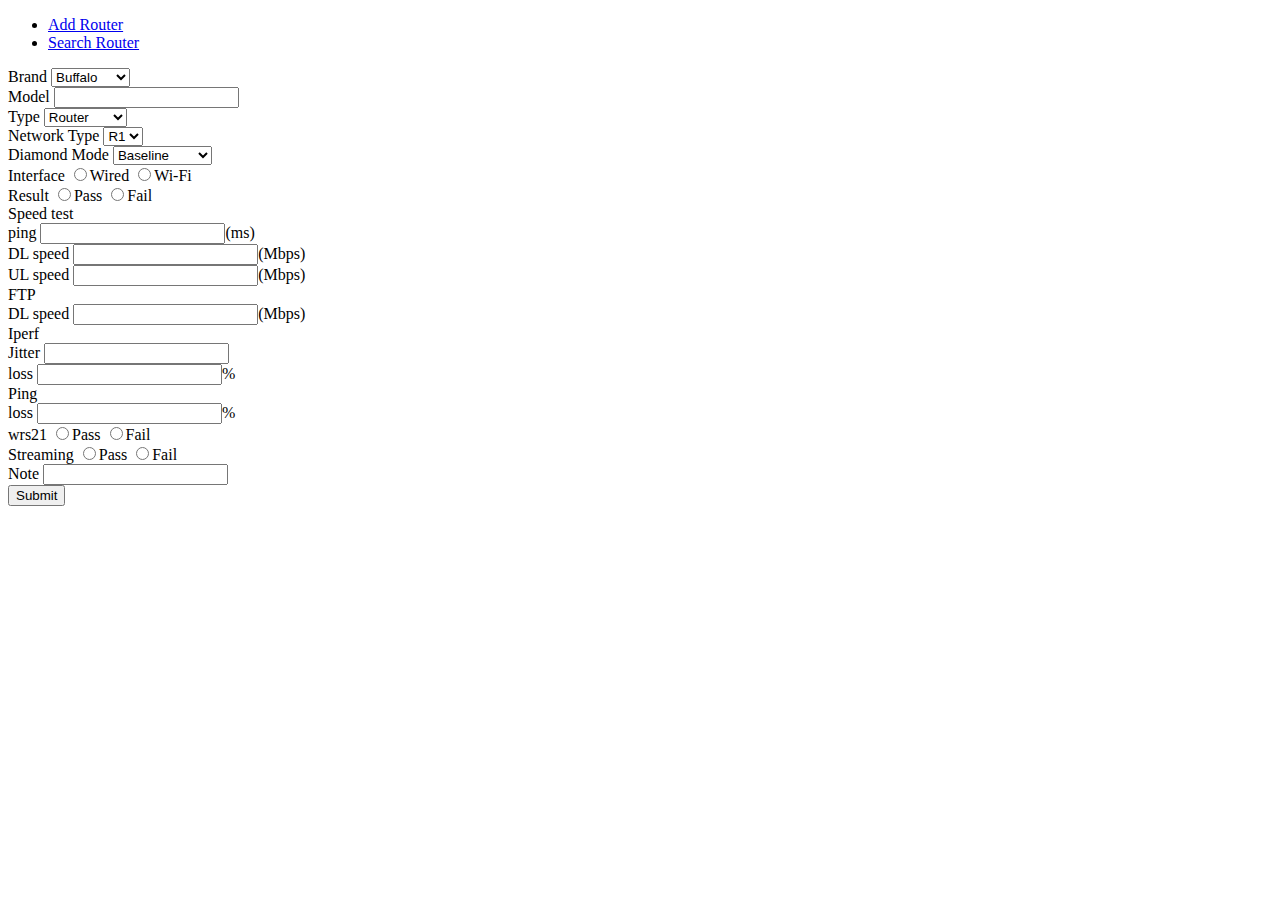
==== django_tutorial/templates/add.html @ 29a203d1 "Router Html first push" ====
<!DOCTYPE html>
<html lang="zh-TW">
<head>
    <meta charset="utf-8">
    <meta http-equiv="X-UA-Compatible" content="IE=edge">
    <meta name="viewport" content="width=device-width, initial-scale=1">

    <title>Router</title>

    <!-- css -->
    
</head>
<body>
    <nav>
        <div class="container">
            <div>
                <ul>
                    <!-- navigation menu -->
                    <li><a href="/Add/add.html">Add Router</a></li>
                    <li><a href="/Search/search.html">Search Router</a></li>
                </ul>
            </div>
        </div><!-- /.container -->
    </nav>
    <section>
        <div class="container">
            <form action = "/Add_page" method="get">
                Brand
                <select name="Brand" required="required">
                    <option value="Buffalo">Buffalo</option>
                    <option value="NEC">NEC</option>
                    <option value="ELECOM">ELECOM</option>
                    <option value="IO-DATA">IO-DATA</option>
                </select><br>
                Model
                <input type="text" name="Model" required="required"><br>
                Type
                <select name="Type" required="required">
                    <option value="Router">Router</option>
                    <option value="Extender">Extender</option>
                    <option value="MeshRoot">MeshRoot</option>
                    <option value="MeshA">MeshA</option>
                    <option value="MeshB">MeshB</option>
                </select><br>
                Network Type
                <select name="Network Type" required="required">
                    <option value="R1">R1</option>
                    <option value="R2">R2</option>
                    <option value="R3">R3</option>
                    <option value="R4">R4</option>
                </select><br>
                Diamond Mode
                <select name="Diamond mode" required="required">
                    <option value="Baseline">Baseline</option>
                    <option value="Normal">Normal</option>
                    <option value="X-mode">X-mode</option>
                    <option value="Compatibility">Compatibility</option>
                </select><br>
                Interface
                <input type="radio" name="Interface" value="Wired" required="required">Wired
                <input type="radio" name="Interface" value="Wifi" required="required">Wi-Fi<br>
                Result
                <input type="radio" name="Result" value="Pass" required="required">Pass
                <input type="radio" name="Result" value="Fail" required="required">Fail<br>
                Speed test<br>
                ping
                <input type="text" name="ping" required="required">(ms)<br>
                DL speed
                <input type="text" name="DL" required="required">(Mbps)<br>
                UL speed
                <input type="text" name="PUL" required="required">(Mbps)<br>
                FTP<br>
                DL speed
                <input type="text" name="FTPDL" required="required">(Mbps)<br>
                Iperf<br>
                Jitter
                <input type="text" name="Jitter" required="required"><br>
                loss
                <input type="text" name="loss" required="required">%<br>
                Ping<br>
                loss
                <input type="text" name="ping loss" required="required">%<br>
                wrs21
                <input type="radio" name="wrs21" value="Pass" required="required">Pass
                <input type="radio" name="wrs21" value="Fail" required="required">Fail<br>
                Streaming
                <input type="radio" name="Streaming" value="Pass" required="required">Pass
                <input type="radio" name="Streaming" value="Fail" required="required">Fail<br>
                Note
                <input type="text" name="Note"><br>
                <input type="submit" value="Submit">
            </form>
        </div><!-- /.container -->
    </section>

    

    <footer>
        <div class="container">
            
        </div>
    </footer>

    <!-- script -->
    
</body>
</html>
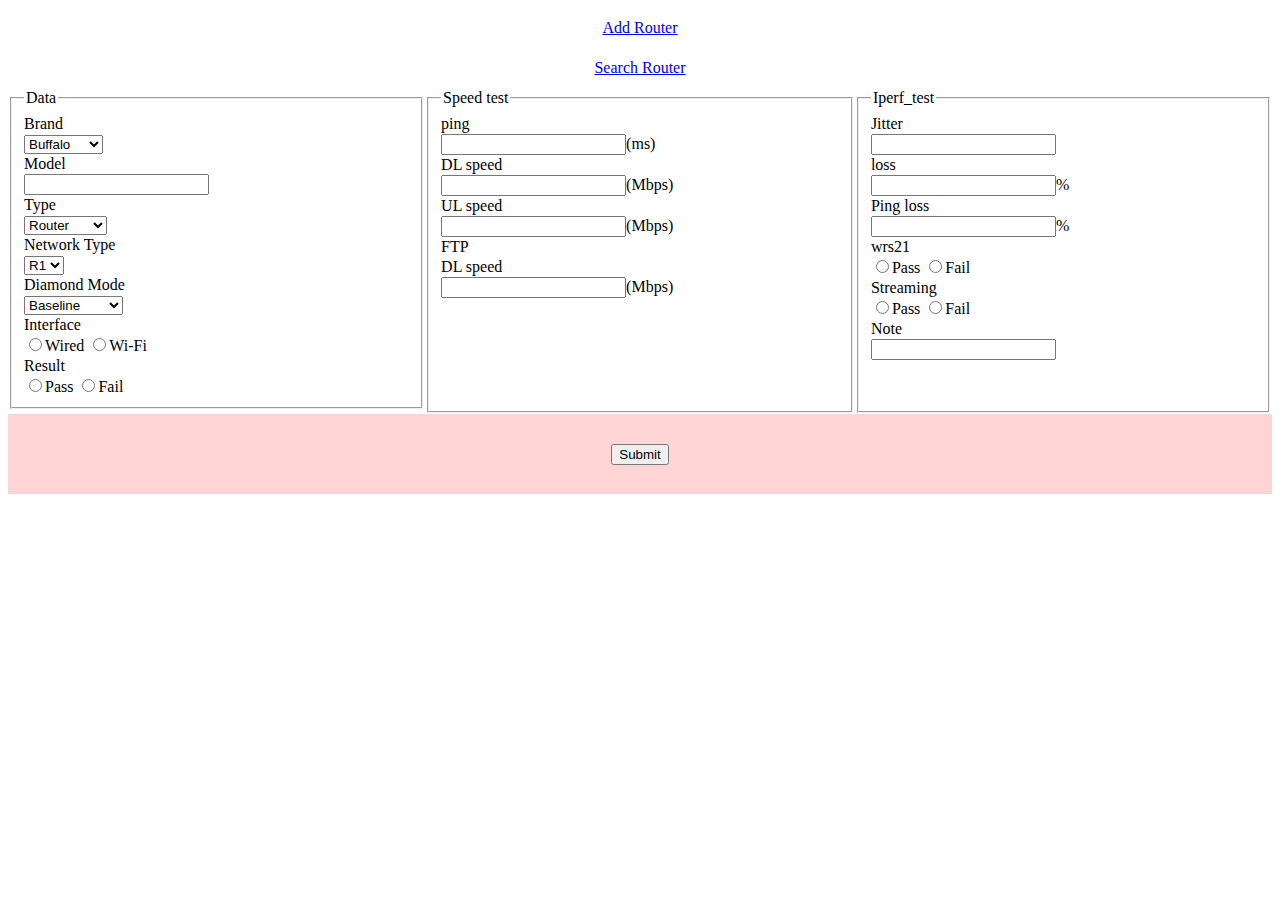
==== commit c685d50c: "Html Completed" ====
--- a/django_tutorial/templates/add.html
+++ b/django_tutorial/templates/add.html
@@ -1,107 +1,156 @@
 <!DOCTYPE html>
+
 <html lang="zh-TW">
+
 <head>
+
     <meta charset="utf-8">
     <meta http-equiv="X-UA-Compatible" content="IE=edge">
     <meta name="viewport" content="width=device-width, initial-scale=1">
-
     <title>Router</title>
 
     <!-- css -->
-    
+
 </head>
+
 <body>
-    <nav>
-        <div class="container">
-            <div>
-                <ul>
-                    <!-- navigation menu -->
-                    <li><a href="/Add/add.html">Add Router</a></li>
-                    <li><a href="/Search/search.html">Search Router</a></li>
-                </ul>
-            </div>
-        </div><!-- /.container -->
-    </nav>
     <section>
         <div class="container">
-            <form action = "/Add_page" method="get">
-                Brand
-                <select name="Brand" required="required">
-                    <option value="Buffalo">Buffalo</option>
-                    <option value="NEC">NEC</option>
-                    <option value="ELECOM">ELECOM</option>
-                    <option value="IO-DATA">IO-DATA</option>
-                </select><br>
-                Model
-                <input type="text" name="Model" required="required"><br>
-                Type
-                <select name="Type" required="required">
-                    <option value="Router">Router</option>
-                    <option value="Extender">Extender</option>
-                    <option value="MeshRoot">MeshRoot</option>
-                    <option value="MeshA">MeshA</option>
-                    <option value="MeshB">MeshB</option>
-                </select><br>
-                Network Type
-                <select name="Network Type" required="required">
-                    <option value="R1">R1</option>
-                    <option value="R2">R2</option>
-                    <option value="R3">R3</option>
-                    <option value="R4">R4</option>
-                </select><br>
-                Diamond Mode
-                <select name="Diamond mode" required="required">
-                    <option value="Baseline">Baseline</option>
-                    <option value="Normal">Normal</option>
-                    <option value="X-mode">X-mode</option>
-                    <option value="Compatibility">Compatibility</option>
-                </select><br>
-                Interface
-                <input type="radio" name="Interface" value="Wired" required="required">Wired
-                <input type="radio" name="Interface" value="Wifi" required="required">Wi-Fi<br>
-                Result
-                <input type="radio" name="Result" value="Pass" required="required">Pass
-                <input type="radio" name="Result" value="Fail" required="required">Fail<br>
-                Speed test<br>
-                ping
-                <input type="text" name="ping" required="required">(ms)<br>
-                DL speed
-                <input type="text" name="DL" required="required">(Mbps)<br>
-                UL speed
-                <input type="text" name="PUL" required="required">(Mbps)<br>
-                FTP<br>
-                DL speed
-                <input type="text" name="FTPDL" required="required">(Mbps)<br>
-                Iperf<br>
-                Jitter
-                <input type="text" name="Jitter" required="required"><br>
-                loss
-                <input type="text" name="loss" required="required">%<br>
-                Ping<br>
-                loss
-                <input type="text" name="ping loss" required="required">%<br>
-                wrs21
-                <input type="radio" name="wrs21" value="Pass" required="required">Pass
-                <input type="radio" name="wrs21" value="Fail" required="required">Fail<br>
-                Streaming
-                <input type="radio" name="Streaming" value="Pass" required="required">Pass
-                <input type="radio" name="Streaming" value="Fail" required="required">Fail<br>
-                Note
-                <input type="text" name="Note"><br>
-                <input type="submit" value="Submit">
-            </form>
-        </div><!-- /.container -->
+            <form action="/Add_page" method="get">
+                <div>
+
+                    <div style="height: 80px; text-align: center; line-height: 40px">
+                        <li>
+                            <a href="/Add/add.html">Add Router</a>
+                        </li>
+                        <li>
+                            <a href="/Search/search.html">Search Router</a>
+                        </li>
+                    </div>
+
+                    <div style="width:33%; height:326px;line-height:20px; float:left;">
+                        <fieldset>
+                            <legend>Data</legend>
+                            Brand
+                            <br>
+                            <select name="Brand" required="required">
+                                <option value="Buffalo">Buffalo</option>
+                                <option value="NEC">NEC</option>
+                                <option value="ELECOM">ELECOM</option>
+                                <option value="IO-DATA">IO-DATA</option>
+                            </select>
+                            <br> Model
+                            <br>
+                            <input type="text" name="Model" required="required">
+                            <br> Type
+                            <br>
+                            <select name="Type" required="required">
+                                <option value="Router">Router</option>
+                                <option value="Extender">Extender</option>
+                                <option value="MeshRoot">MeshRoot</option>
+                                <option value="MeshA">MeshA</option>
+                                <option value="MeshB">MeshB</option>
+                            </select>
+                            <br> Network Type
+                            <br>
+                            <select name="Network Type" required="required">
+                                <option value="R1">R1</option>
+                                <option value="R2">R2</option>
+                                <option value="R3">R3</option>
+                                <option value="R4">R4</option>
+                            </select>
+                            <br> Diamond Mode
+                            <br>
+                            <select name="Diamond mode" required="required">
+                                <option value="Baseline">Baseline</option>
+                                <option value="Normal">Normal</option>
+                                <option value="X-mode">X-mode</option>
+                                <option value="Compatibility">Compatibility</option>
+                            </select>
+                            <br> Interface
+                            <br>
+                            <input type="radio" name="Interface" value="Wired" required="required">Wired
+                            <input type="radio" name="Interface" value="Wifi" required="required">Wi-Fi
+                            <br> Result
+                            <br>
+                            <input type="radio" name="Result" value="Pass" required="required">Pass
+                            <input type="radio" name="Result" value="Fail" required="required">Fail
+                            <br>
+                    </div>
+
+                    </fieldset>
+                </div>
+                <div style="width:33%; height:326px; line-height:20px; float:right;">
+                    <fieldset style="height: 305px;">
+                        <legend>Iperf_test</legend>
+                        Jitter
+                        <br>
+                        <input type="text" name="Jitter" required="required">
+                        <br> loss
+                        <br>
+                        <input type="text" name="loss" required="required">%
+                        <br> Ping loss
+                        <br>
+                        <input type="text" name="ping loss" required="required">%
+                        <br> wrs21
+                        <br>
+                        <input type="radio" name="wrs21" value="Pass" required="required">Pass
+                        <input type="radio" name="wrs21" value="Fail" required="required">Fail
+                        <br> Streaming
+                        <br>
+                        <input type="radio" name="Streaming" value="Pass" required="required">Pass
+                        <input type="radio" name="Streaming" value="Fail" required="required">Fail
+                        <br> Note
+                        <br>
+                        <input type="text" name="Note">
+                        <br>
+                    </fieldset>
+                </div>
+                <div style="margin-left:33%; margin-right:33%; height:326px; line-height:20px;">
+                    <fieldset style="height: 305px;">
+                        <legend>Speed test</legend>
+                        ping
+                        <br>
+                        <input type="text" name="ping" required="required">(ms)
+                        <br> DL speed
+                        <br>
+                        <input type="text" name="DL" required="required">(Mbps)
+                        <br> UL speed
+                        <br>
+                        <input type="text" name="PUL" required="required">(Mbps)
+                        <br> FTP
+                        <br> DL speed
+                        <br>
+                        <input type="text" name="FTPDL" required="required">(Mbps)
+                    </fieldset>
+                </div>
+
+
+
+                <div style="clear:both; background-color:#FFD4D4; height:80px; text-align:center; line-height:80px;">
+                    <input type="submit" value="Submit">
+                </div>
+        </div>
+
+
+
+
+
+        </form>
+        </div>
+        <!-- /.container -->
     </section>
 
-    
+
 
     <footer>
         <div class="container">
-            
+
         </div>
     </footer>
 
     <!-- script -->
-    
+
 </body>
-</html>
+
+</html>